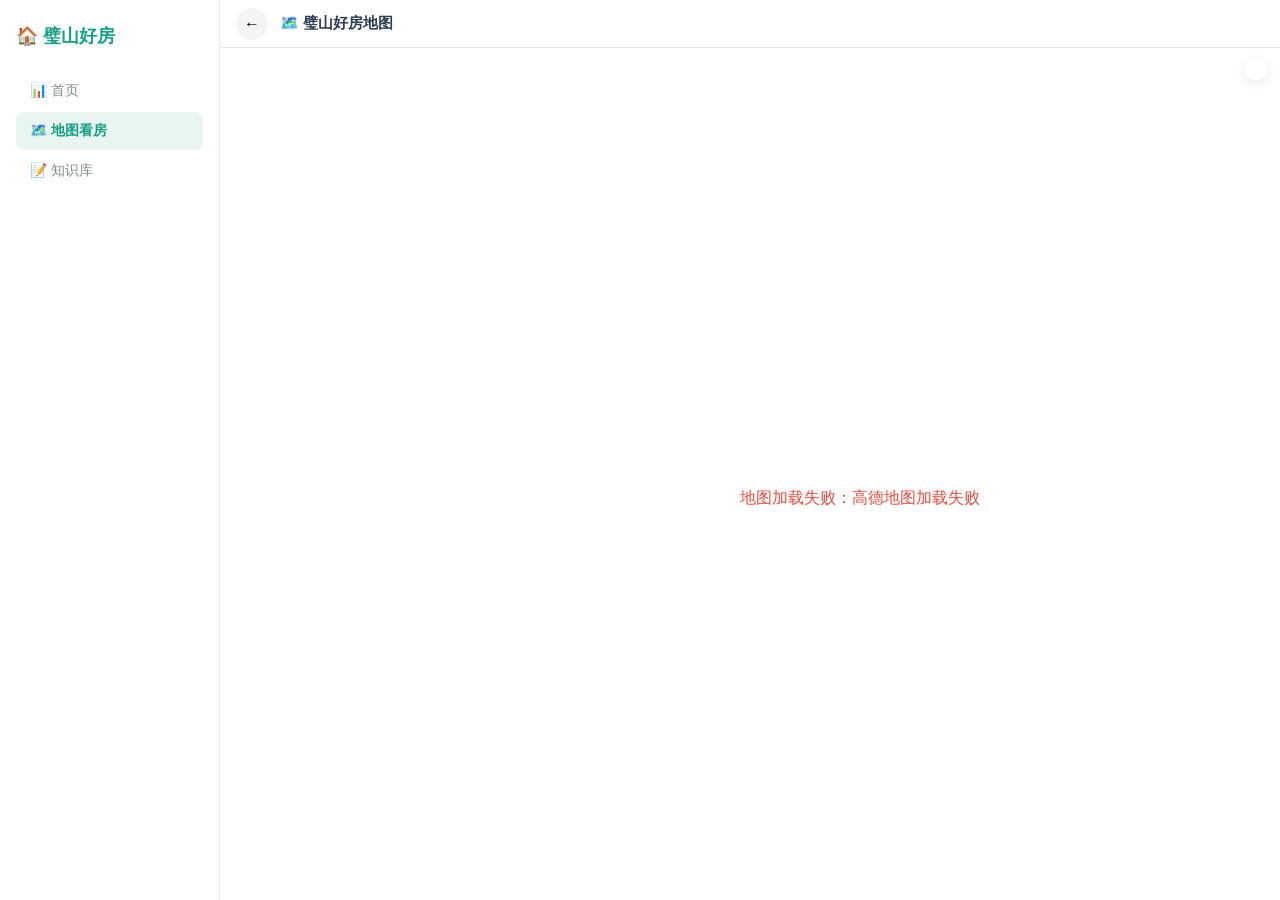
==== docs/map.html @ 90ed5808 "🚀 璧山好房 v1.0 — 首次部署 Phase 1-2 完成： - 🏠 SPA 首页：语音输入 + DeepSeek AI 数字分身对话 - 🗺️ 地图看房：高德地图 + 板块色块 + 楼盘标注 -" ====
<!DOCTYPE html>
<html lang="zh-CN">
<head>
<meta charset="UTF-8">
<meta name="viewport" content="width=device-width, initial-scale=1.0, maximum-scale=1.0, user-scalable=no">
<title>地图看房 · 璧山好房</title>
<style>
:root { --green:#16A085; --green-dark:#0F7864; --warm:#E67E22; --bg:#F9FAFB; --card:#FFFFFF; --text:#2C3E50; --text-light:#7F8C8D; }
* { margin:0; padding:0; box-sizing:border-box; }
body { font-family: -apple-system,BlinkMacSystemFont,"Microsoft YaHei","PingFang SC",sans-serif; }

/* Mobile nav */
.map-nav {
  display: flex; align-items: center; gap: 12px;
  padding: 10px 16px; background: var(--card);
  border-bottom: 1px solid #E5E7EB;
  position: fixed; top: 0; left: 0; right: 0; z-index: 100;
  height: 48px;
}
.map-nav .back {
  width: 32px; height: 32px; border: none; background: #F3F4F6;
  border-radius: 50%; font-size: 16px; cursor: pointer;
  display: flex; align-items: center; justify-content: center;
}
.map-nav .title { font-weight: 600; font-size: 15px; color: var(--text); }

/* Map container */
#mapContainer {
  width: 100%; height: 100vh;
  position: fixed; top: 48px; left: 0; right: 0; bottom: 0;
}

/* Zone filter bar */
.zone-filter {
  position: fixed; bottom: 20px; left: 50%; transform: translateX(-50%);
  display: flex; gap: 6px; overflow-x: auto; padding: 0 4px;
  z-index: 50; white-space: nowrap; max-width: 95vw;
}
.zone-filter::-webkit-scrollbar { display: none; }
.zone-filter .zf-chip {
  padding: 6px 14px; border-radius: 18px; border: none;
  font-size: 12px; font-weight: 500; cursor: pointer;
  background: var(--card); color: var(--text);
  box-shadow: 0 2px 8px rgba(0,0,0,0.12); white-space: nowrap;
  font-family: inherit; transition: all 0.2s;
}
.zone-filter .zf-chip.active { background: var(--green); color: #fff; }
.zone-filter .zf-chip:active { transform: scale(0.95); }

/* Price legend */
.price-legend {
  position: fixed; top: 60px; right: 12px;
  background: var(--card); border-radius: 10px;
  padding: 10px 12px; box-shadow: 0 2px 12px rgba(0,0,0,0.1);
  font-size: 11px; color: var(--text-light); z-index: 50;
}
.price-legend .dot { display:inline-block; width:8px; height:8px; border-radius:50%; margin-right:4px; }

/* Detail card (slide-up) */
.detail-card-overlay {
  position: fixed; inset:0; background:rgba(0,0,0,0.4); z-index:200;
  display: none; align-items: flex-end;
}
.detail-card-overlay.show { display: flex; }
.detail-card-panel {
  background: var(--card); border-radius: 18px 18px 0 0;
  width: 100%; max-height: 60vh; overflow-y: auto;
  padding: 20px; animation: slideUp 0.3s ease;
}
@keyframes slideUp { from {transform:translateY(100%);} to {transform:translateY(0);} }
.detail-card-panel .close-row { display:flex; justify-content:flex-end; margin-bottom:8px; }
.detail-card-panel .close-row button {
  width:30px; height:30px; border-radius:50%; border:none;
  background:#F3F4F6; font-size:16px; cursor:pointer;
}
.detail-card-panel .dcp-name { font-size:18px; font-weight:700; color:var(--text); margin-bottom:6px; }
.detail-card-panel .dcp-price { font-size:20px; font-weight:700; color:var(--warm); margin-bottom:4px; }
.detail-card-panel .dcp-meta { font-size:13px; color:var(--text-light); margin-bottom:12px; }
.detail-card-panel .dcp-tags { display:flex; flex-wrap:wrap; gap:6px; margin-bottom:12px; }
.detail-card-panel .dcp-tags span {
  background:#E8F5F0; color:var(--green-dark); padding:4px 10px; border-radius:12px; font-size:12px;
}
.detail-card-panel .dcp-comment {
  background:#FFF9E6; border-left:3px solid var(--warm);
  padding:10px 14px; border-radius:0 8px 8px 0; font-size:13px; line-height:1.5; margin-bottom:12px;
}

/* Desktop sidebar */
@media (min-width: 768px) {
  .map-nav { left: 220px; }
  #mapContainer { left: 220px; }
  .desktop-sidebar {
    position: fixed; top:0; left:0; bottom:0; width:220px;
    background:var(--card); border-right:1px solid #E5E7EB;
    padding:24px 16px; z-index:110; display:flex; flex-direction:column;
  }
  .desktop-sidebar .brand { font-size:18px; font-weight:700; color:var(--green); margin-bottom:24px; }
  .desktop-sidebar .nav-item {
    padding:10px 14px; border-radius:8px; font-size:14px; color:var(--text-light);
    cursor:pointer; margin-bottom:2px; transition:all 0.15s;
  }
  .desktop-sidebar .nav-item:hover { background:#E8F5F0; color:var(--green); }
  .desktop-sidebar .nav-item.active { background:#E8F5F0; color:var(--green); font-weight:600; }
  .zone-filter { bottom: 32px; }
}
@media (max-width: 767px) {
  .desktop-sidebar { display: none; }
}
</style>
</head>
<body>

<!-- Desktop sidebar -->
<aside class="desktop-sidebar">
  <div class="brand">🏠 璧山好房</div>
  <nav>
    <div class="nav-item" onclick="window.location.href='index.html'">📊 首页</div>
    <div class="nav-item active">🗺️ 地图看房</div>
    <div class="nav-item" onclick="window.location.href='guides.html'">📝 知识库</div>
  </nav>
</aside>

<!-- Mobile nav -->
<nav class="map-nav">
  <button class="back" onclick="history.back()">←</button>
  <span class="title">🗺️ 璧山好房地图</span>
</nav>

<!-- Map -->
<div id="mapContainer"></div>

<!-- Zone filter -->
<div class="zone-filter" id="zoneFilter"></div>

<!-- Price legend -->
<div class="price-legend" id="priceLegend"></div>

<!-- Detail card overlay -->
<div class="detail-card-overlay" id="detailOverlay" onclick="if(event.target===this)closeDetail()">
  <div class="detail-card-panel" id="detailPanel" onclick="event.stopPropagation()"></div>
</div>

<script src="js/config.js"></script>
<script>
// ── Load AMap SDK ──
function loadAMap(key) {
  return new Promise((resolve, reject) => {
    if (window.AMap) { resolve(); return; }
    const script = document.createElement('script');
    script.src = `https://webapi.amap.com/maps?v=2.0&key=${key}`;
    script.onload = resolve;
    script.onerror = () => reject(new Error('高德地图加载失败'));
    document.head.appendChild(script);
  });
}

// ── Init ──
async function initMap() {
  const key = (typeof CONFIG !== 'undefined' && CONFIG.amapKey) || '';
  if (!key) {
    document.getElementById('mapContainer').innerHTML =
      '<div style="display:flex;align-items:center;justify-content:center;height:100%;color:#7F8C8D;"><div style="text-align:center;"><div style="font-size:3rem;">🗺️</div><p>地图需要高德 API Key</p></div></div>';
    return;
  }

  try {
    await loadAMap(key);
  } catch(e) {
    document.getElementById('mapContainer').innerHTML =
      '<div style="display:flex;align-items:center;justify-content:center;height:100%;color:#E74C3C;"><p>地图加载失败：'+e.message+'</p></div>';
    return;
  }

  const map = new AMap.Map('mapContainer', {
    zoom: 14,
    center: [106.2315, 29.5920],
    mapStyle: 'amap://styles/light',
    resizeEnable: true,
    touchZoom: true,
    dragEnable: true
  });

  // Load data
  let zones = [], loupanList = [];
  try {
    const [zResp, lResp] = await Promise.all([
      fetch('shared/bishan_zones.json'),
      fetch('shared/loupan_list.json')
    ]);
    zones = ((await zResp.json()).zones || []);
    loupanList = ((await lResp.json()).loupanList || []);
  } catch(e) { console.warn('数据加载失败', e); }

  // Draw zone polygons
  zones.forEach(zone => {
    if (!zone.boundary || zone.boundary.length < 3) return;
    const polygon = new AMap.Polygon({
      path: zone.boundary,
      fillColor: zone.color || '#16A085',
      fillOpacity: 0.12,
      strokeColor: zone.color || '#16A085',
      strokeWeight: 2,
      strokeOpacity: 0.5,
      zIndex: 10
    });
    polygon.on('click', () => {
      map.setCenter(zone.center);
      if (map.getZoom() < 14) map.setZoom(14);
    });
    map.add(polygon);

    // Zone label
    const labelMarker = new AMap.Marker({
      position: zone.center,
      content: `<div style="background:${zone.color||'#16A085'};color:#fff;padding:3px 12px;border-radius:14px;font-size:13px;font-weight:500;box-shadow:0 2px 8px rgba(0,0,0,0.15);white-space:nowrap;">${zone.name}</div>`,
      offset: new AMap.Pixel(-30, -12),
      zIndex: 20
    });
    map.add(labelMarker);
  });

  // Loupan markers
  loupanList.forEach(lp => {
    if (!lp.coords) return;
    const priceLabel = lp.avgPrice < 6000
      ? `${lp.avgPrice}元`
      : `${(lp.avgPrice/1000).toFixed(1)}k`;

    const marker = new AMap.Marker({
      position: lp.coords,
      content: `<div style="background:#fff;padding:4px 12px;border-radius:14px;font-size:12px;box-shadow:0 2px 8px rgba(0,0,0,0.15);border:2px solid ${lp.zoneId==='lvdao'?'#27AE60':lp.zoneId==='biquan'?'#2ECC71':'#16A085'};white-space:nowrap;cursor:pointer;font-weight:500;">${lp.name.slice(0,5)} ${priceLabel}</div>`,
      offset: new AMap.Pixel(-35, -14),
      zIndex: 30
    });
    marker.on('click', () => showLoupanDetail(lp));
    map.add(marker);
  });

  // Build zone filter
  const filterDiv = document.getElementById('zoneFilter');
  filterDiv.innerHTML = [
    { id:'all', name:'全部' },
    ...zones.map(z => ({ id:z.id, name:z.name }))
  ].map(z => `<button class="zf-chip ${z.id==='all'?'active':''}" onclick="filterZone('${z.id}')">${z.name}</button>`).join('');

  // Price legend
  const prices = loupanList.map(l => l.avgPrice).filter(Boolean);
  if (prices.length) {
    const min = Math.min(...prices), max = Math.max(...prices);
    document.getElementById('priceLegend').innerHTML = `
      <div style="font-weight:600;margin-bottom:4px;">均价</div>
      <div><span class="dot" style="background:#E74C3C;"></span>${(max/1000).toFixed(1)}k 高</div>
      <div><span class="dot" style="background:#F39C12;"></span>${((min+max)/2000).toFixed(1)}k 中</div>
      <div><span class="dot" style="background:#27AE60;"></span>${(min/1000).toFixed(1)}k 低</div>`;
  }

  // Store state
  window._mapState = { map, zones, loupanList };
}

// ── Zone filter ──
function filterZone(zoneId) {
  const state = window._mapState;
  if (!state) return;

  // Update chip styles
  document.querySelectorAll('.zf-chip').forEach(c => c.classList.remove('active'));
  const activeChip = document.querySelector(`.zf-chip[onclick="filterZone('${zoneId}')"]`);
  if (activeChip) activeChip.classList.add('active');

  if (zoneId === 'all') {
    state.map.setCenter([106.2315, 29.5920]);
    state.map.setZoom(14);
    return;
  }

  const zone = state.zones.find(z => z.id === zoneId);
  if (zone) {
    state.map.setCenter(zone.center);
    state.map.setZoom(15);
  }
}

// ── Loupan detail popup ──
function showLoupanDetail(lp) {
  const overlay = document.getElementById('detailOverlay');
  const panel = document.getElementById('detailPanel');

  panel.innerHTML = `
    <div class="close-row"><button onclick="closeDetail()">✕</button></div>
    <div class="dcp-name">${lp.name}</div>
    <div class="dcp-price">${lp.avgPrice.toLocaleString()} 元/㎡</div>
    <div class="dcp-meta">${lp.zone} · ${lp.builtYear}年 · ${(lp.layout||[]).join('/')} · ${lp.areaRange?lp.areaRange[0]+'-'+lp.areaRange[1]+'㎡':''}</div>
    <div class="dcp-tags">${(lp.tags||[]).slice(0,5).map(t=>`<span>${t}</span>`).join('')}</div>
    <div class="dcp-comment">💡 <strong>小平说：</strong>${lp.brokerComment||'暂无点评'}</div>
    <div style="display:flex;gap:8px;">
      <button onclick="closeDetail()" style="flex:1;padding:12px;border-radius:22px;border:1px solid #E5E7EB;background:#fff;font-size:14px;cursor:pointer;font-family:inherit;">关闭</button>
      <a href="index.html" style="flex:1;padding:12px;border-radius:22px;border:none;background:var(--green,#16A085);color:#fff;font-size:14px;cursor:pointer;font-family:inherit;text-decoration:none;text-align:center;font-weight:600;">加微信聊聊 →</a>
    </div>
  `;

  overlay.classList.add('show');
  document.body.style.overflow = 'hidden';
}

function closeDetail() {
  document.getElementById('detailOverlay').classList.remove('show');
  document.body.style.overflow = '';
}

// ── Boot ──
initMap();
</script>

</body>
</html>
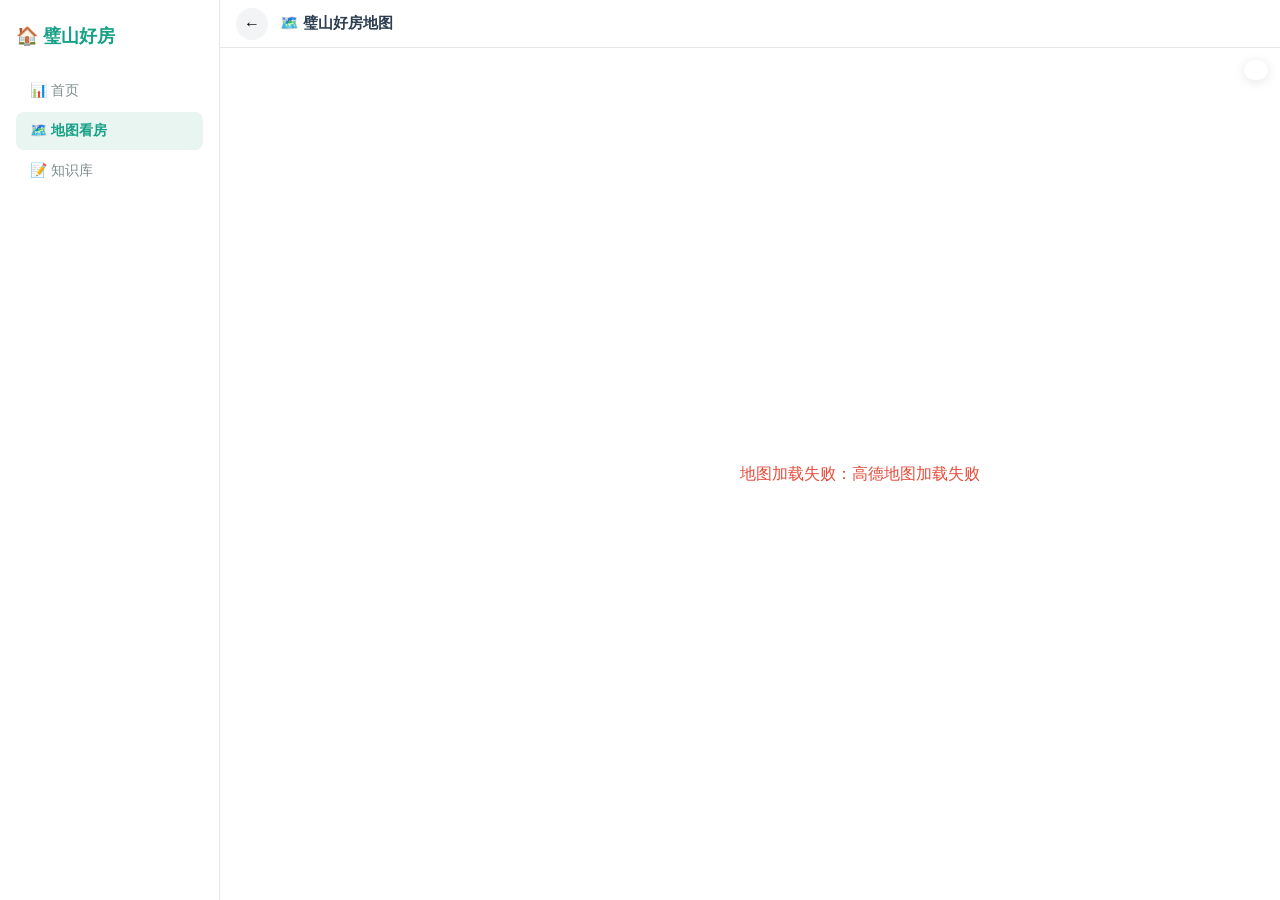
==== commit 18f7d3ba: "Fix mobile: voice fallback + map sizing + responsive layout" ====
--- a/docs/map.html
+++ b/docs/map.html
@@ -26,8 +26,9 @@
 
 /* Map container */
 #mapContainer {
-  width: 100%; height: 100vh;
-  position: fixed; top: 48px; left: 0; right: 0; bottom: 0;
+  width: 100%; height: calc(100vh - 48px);
+  position: fixed; top: 48px; left: 0;
+}
 }
 
 /* Zone filter bar */
